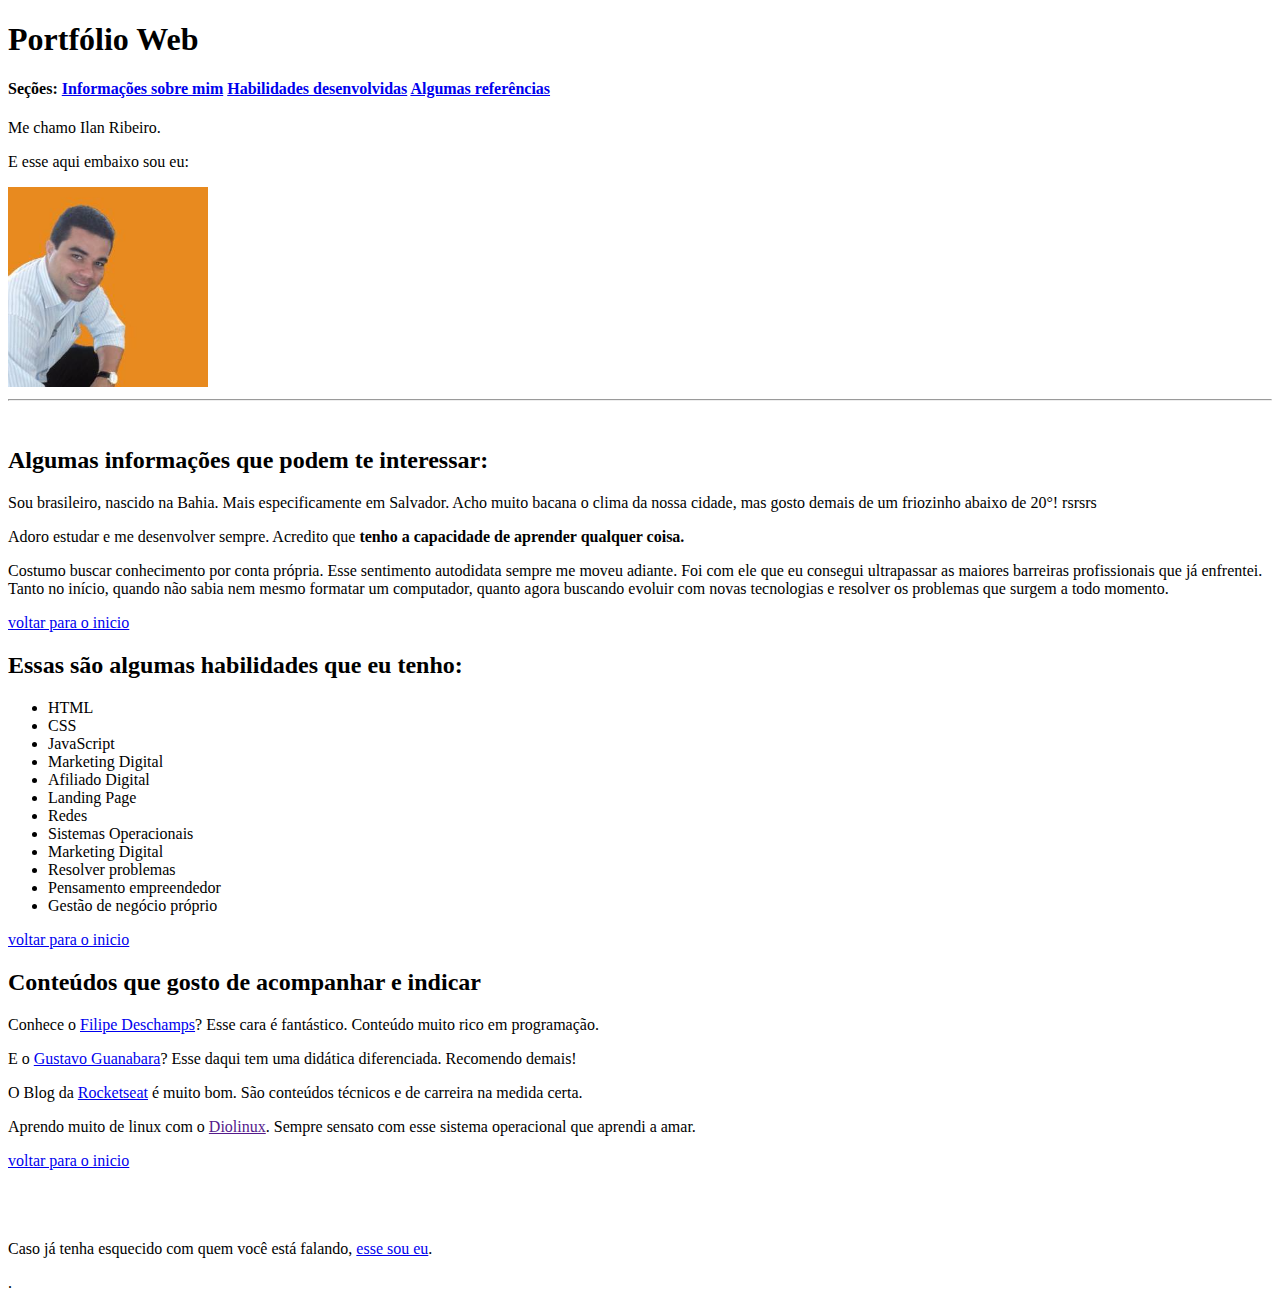
==== index.html @ 93e159e3 "added file index.html and images/ directory" ====
<!DOCTYPE html>
<html lang="en">

<head>
  
  <meta charset="UTF-8">
  <meta name="viewport" content="width=device-width, initial-scale=1.0">
  <title>Portfólio Web de Ilan Ribeiro</title>

</head>

<body>
  
  <h1 id="inicio">Portfólio Web</h1>
  <h4>Seções:
      <a href="#sobre-mim">Informações sobre mim</a>
      <a href="#habilidades-pessoais">Habilidades desenvolvidas</a>
      <a href="#conteudos-que-indico">Algumas referências</a> 
  </h4>
  <p>Me chamo Ilan Ribeiro.</p>
  <p>E esse aqui embaixo sou eu:</p>
  <img id="fotoilan" src="images/ilan-perfil.png" alt="foto de ilan ribeiro" width="200px">

<hr>
<br>
  <h2 id="sobre-mim">Algumas informações que podem te interessar:</h2>
  <p>
    Sou brasileiro, nascido na Bahia. Mais especificamente em Salvador.
    Acho muito bacana o clima da nossa cidade, mas gosto demais de um friozinho abaixo de 20°! rsrsrs
  </p>
  <p>
    Adoro estudar e me desenvolver sempre. Acredito que <strong>tenho a capacidade de aprender qualquer coisa.</strong>
  </p>
  <p>
    Costumo buscar conhecimento por conta própria. Esse sentimento autodidata sempre me moveu adiante. Foi com ele que eu consegui ultrapassar as maiores barreiras profissionais que já enfrentei. Tanto no início, quando não sabia nem mesmo formatar um computador, quanto agora buscando evoluir com novas tecnologias e resolver os problemas que surgem a todo momento.
  </p>
  <a href="#inicio">voltar para o inicio</a>
  
  <h2 id="habilidades-pessoais">Essas são algumas habilidades que eu tenho:</h2>
  <ul>
    <li>HTML</li>
    <li>CSS</li>
    <li>JavaScript</li>
    <li>Marketing Digital</li>
    <li>Afiliado Digital</li>
    <li>Landing Page</li>
    <li>Redes</li>
    <li>Sistemas Operacionais</li>
    <li>Marketing Digital</li>
    <li>Resolver problemas</li>
    <li>Pensamento empreendedor</li>
    <li>Gestão de negócio próprio</li>
  </ul>
  <a href="#inicio">voltar para o inicio</a>
  
  <h2 id="conteudos-que-indico">Conteúdos que gosto de acompanhar e indicar</h2>
  <p>
    Conhece o <a target="_blank" href="https://www.youtube.com/filipedeschamps">Filipe Deschamps</a>? Esse cara é fantástico. Conteúdo muito rico em programação.
  </p>
  <p>
    E o <a target="_blank" href="https://www.youtube.com/cursoemvideo">Gustavo Guanabara</a>? Esse daqui tem uma didática diferenciada. Recomendo demais!
  </p>
  <p>
    O Blog da <a target="_blank" href="https://blog.rocketseat.com.br/">Rocketseat</a> é muito bom. São conteúdos técnicos e de carreira na medida certa.
  </p> 
  <p>
    Aprendo muito de linux com o <a target="_blank" href="">Diolinux</a>. Sempre sensato com esse sistema operacional que aprendi a amar.
  </p>
  <a href="#inicio">voltar para o inicio</a>
  
  <br><br><br><br>
  
  <p>
    Caso já tenha esquecido com quem você está falando, <a href="#fotoilan">esse sou eu</a>.
  </p>.


</body>
</html>
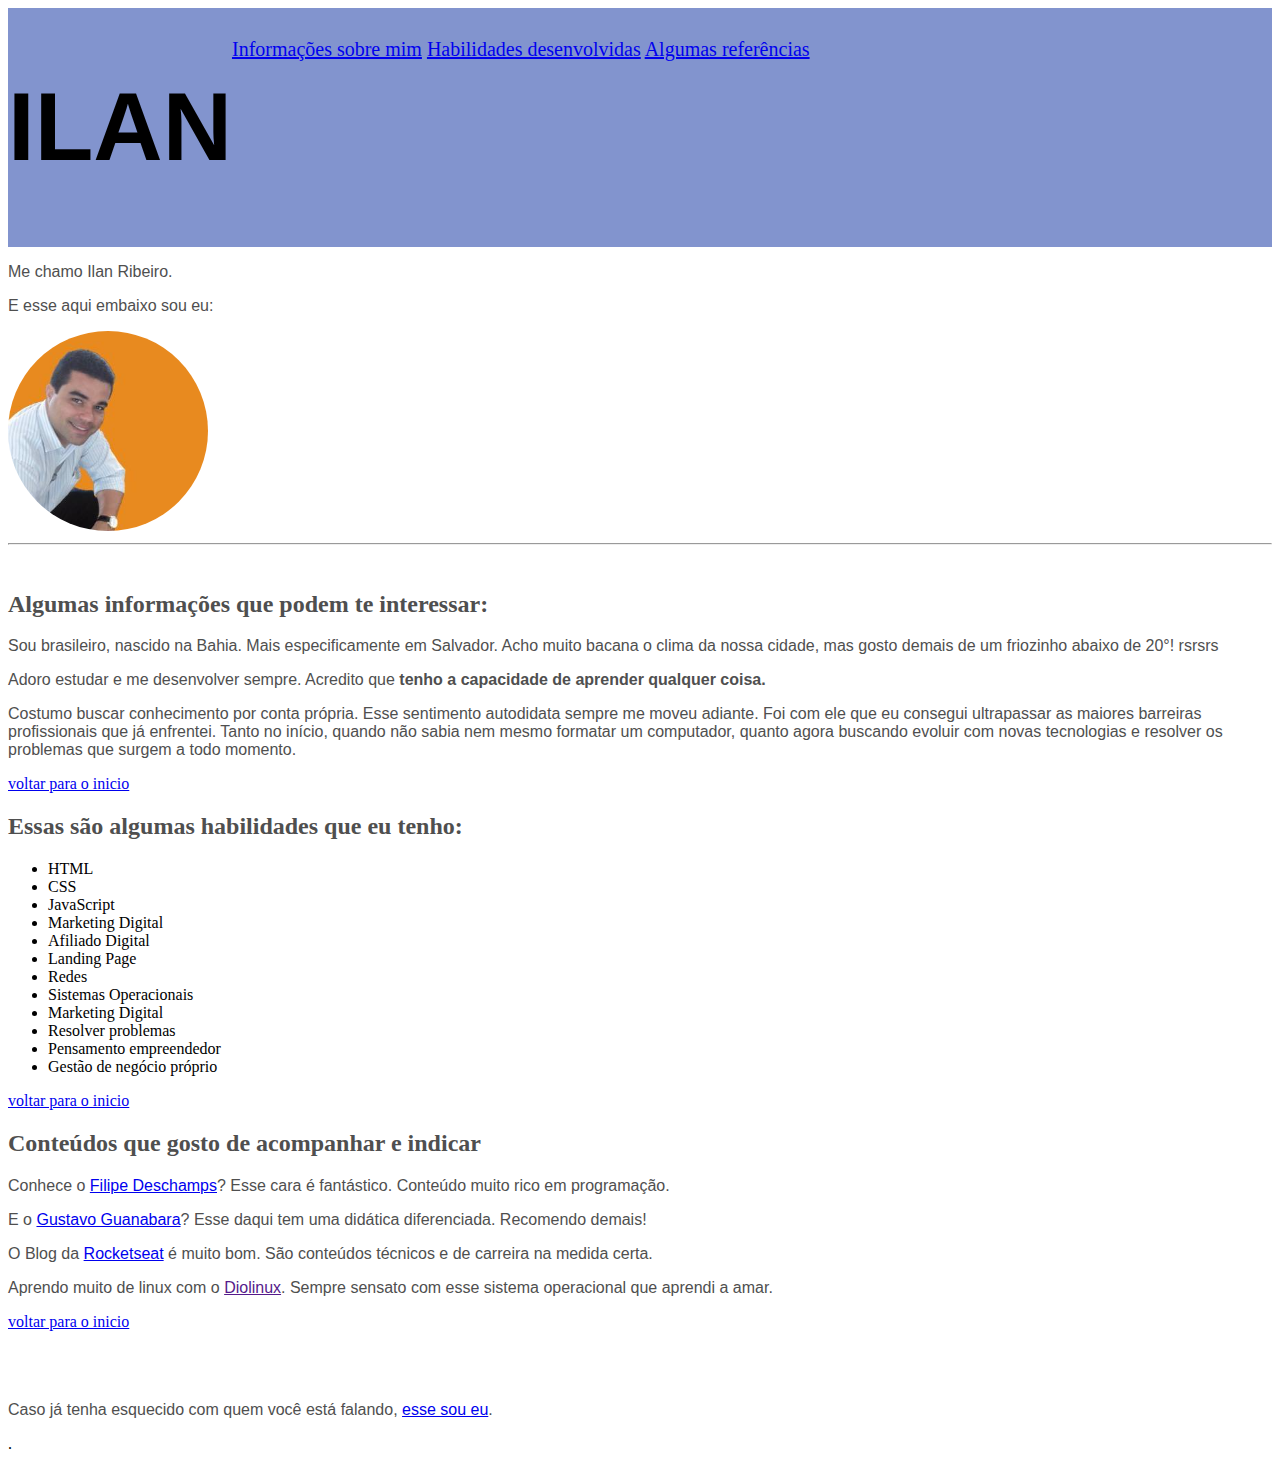
==== commit 500e6440: "update main site and project lessons learned" ====
--- a/index.html
+++ b/index.html
@@ -7,19 +7,58 @@
   <meta name="viewport" content="width=device-width, initial-scale=1.0">
   <title>Portfólio Web de Ilan Ribeiro</title>
 
+  <style>
+    
+    .top-head {
+      background-color: rgb(130, 148, 206);
+      display:flex;
+    }
+
+    .logo {
+      font-size: 6em;
+      font-family: Arial, Helvetica, sans-serif;
+      text-transform: uppercase;
+      display:inline-block;
+      float: left;
+    }
+
+    .nav-links {
+      font-size: 20px;
+      float: right;
+      padding: 30px 0;
+      align-items:baseline
+      }
+
+    h2 {
+      color: rgb(79,79,79);
+    }
+
+    p {
+      color: rgb(79,79,79);
+      font-family: Arial, Helvetica, sans-serif;
+    }
+
+    .profile-photo {
+      border-radius: 50%;
+    }
+
+  </style>
 </head>
 
 <body>
   
-  <h1 id="inicio">Portfólio Web</h1>
-  <h4>Seções:
+  <header id="inicio" class="top-head">
+    <h1 Class="logo">Ilan</h1>
+    <div class="nav-links">
       <a href="#sobre-mim">Informações sobre mim</a>
       <a href="#habilidades-pessoais">Habilidades desenvolvidas</a>
-      <a href="#conteudos-que-indico">Algumas referências</a> 
-  </h4>
+      <a href="#conteudos-que-indico">Algumas referências</a>
+    </div>  
+  </header>
+  
   <p>Me chamo Ilan Ribeiro.</p>
   <p>E esse aqui embaixo sou eu:</p>
-  <img id="fotoilan" src="images/ilan-perfil.png" alt="foto de ilan ribeiro" width="200px">
+  <img id="fotoilan" class="profile-photo" src="images/ilan-perfil.png" alt="foto de ilan ribeiro" width="200px">
 
 <hr>
 <br>
